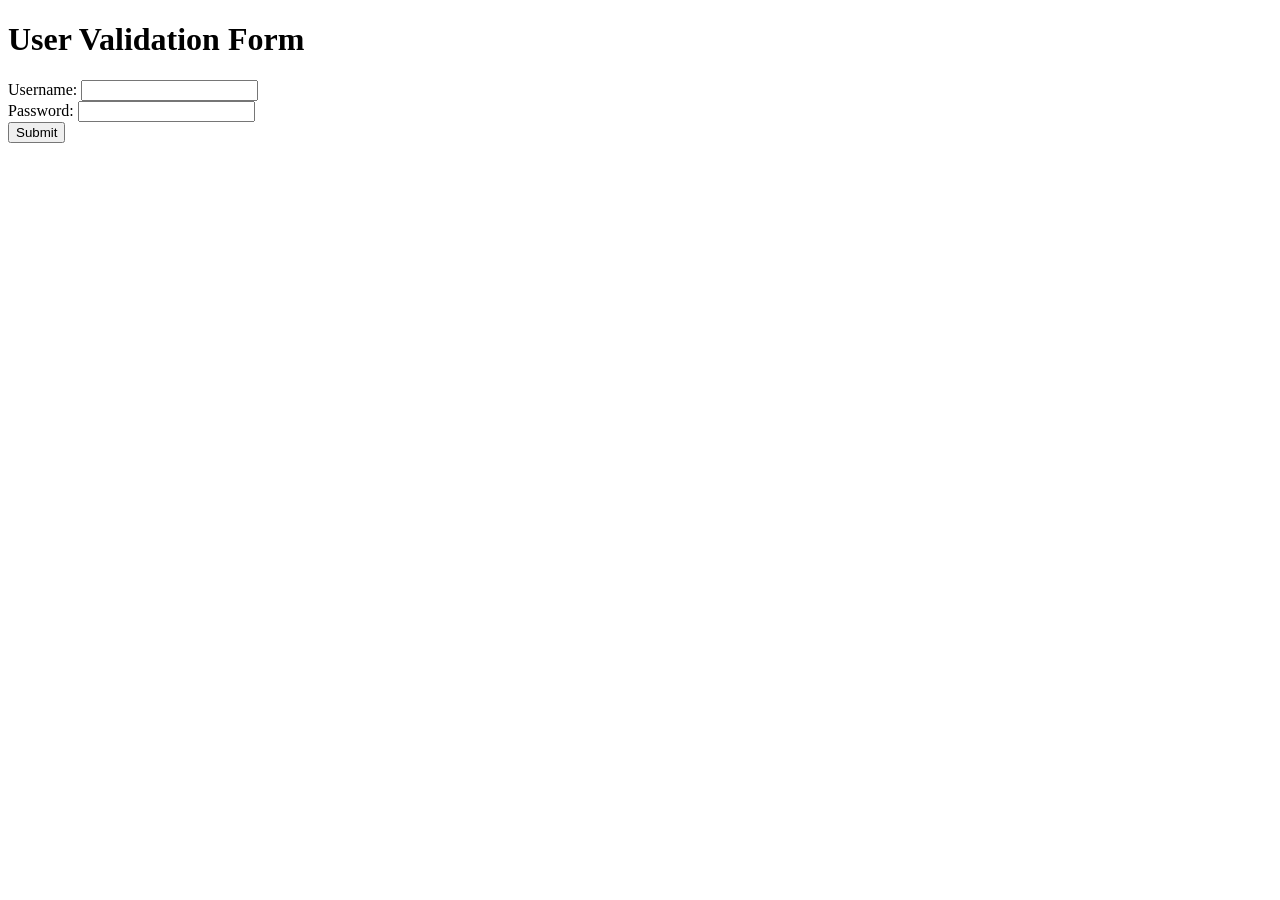
==== 16-2-23/index.html @ 6a5f62a1 "Add files via upload" ====
<!DOCTYPE html>
<html>
  <head>
    <title>User Validation Form</title>
    <script src="user-validation.js"></script>
  </head>
  <body>
    <!DOCTYPE html>
    <html>
      <head>
        <title>User Validation Form</title>
      </head>
      <body>
        <h1>User Validation Form</h1>
        <form onsubmit="return validateForm()">
          <label for="username">Username:</label>
          <input type="text" id="username" name="username" required minlength="6"><br>
    
          <label for="password">Password:</label>
          <input type="password" id="password" name="password" required minlength="8"><br>
    
          <input type="submit" value="Submit">
        </form>
    
        <script>
          function User(username, password) {
            this.username = username;
            this.password = password;
          }
    
          User.prototype.validate = function() {
            if (this.username.length < 6) {
              return "Username must be at least 6 characters long.";
            }
            if (this.password.length < 8) {
              return "Password must be at least 8 characters long.";
            }
            return true;
          }
    
          function validateForm() {
            const username = document.getElementById("username").value;
            const password = document.getElementById("password").value;
            const user = new User(username, password);
            const validationResult = user.validate();
            if (validationResult === true) {
              alert("User is valid!");
              return true;
            } else {
              alert("User is invalid: " + validationResult);
              return false;
            }
          }
        </script>
      </body>
    </html>
      </body>
</html>
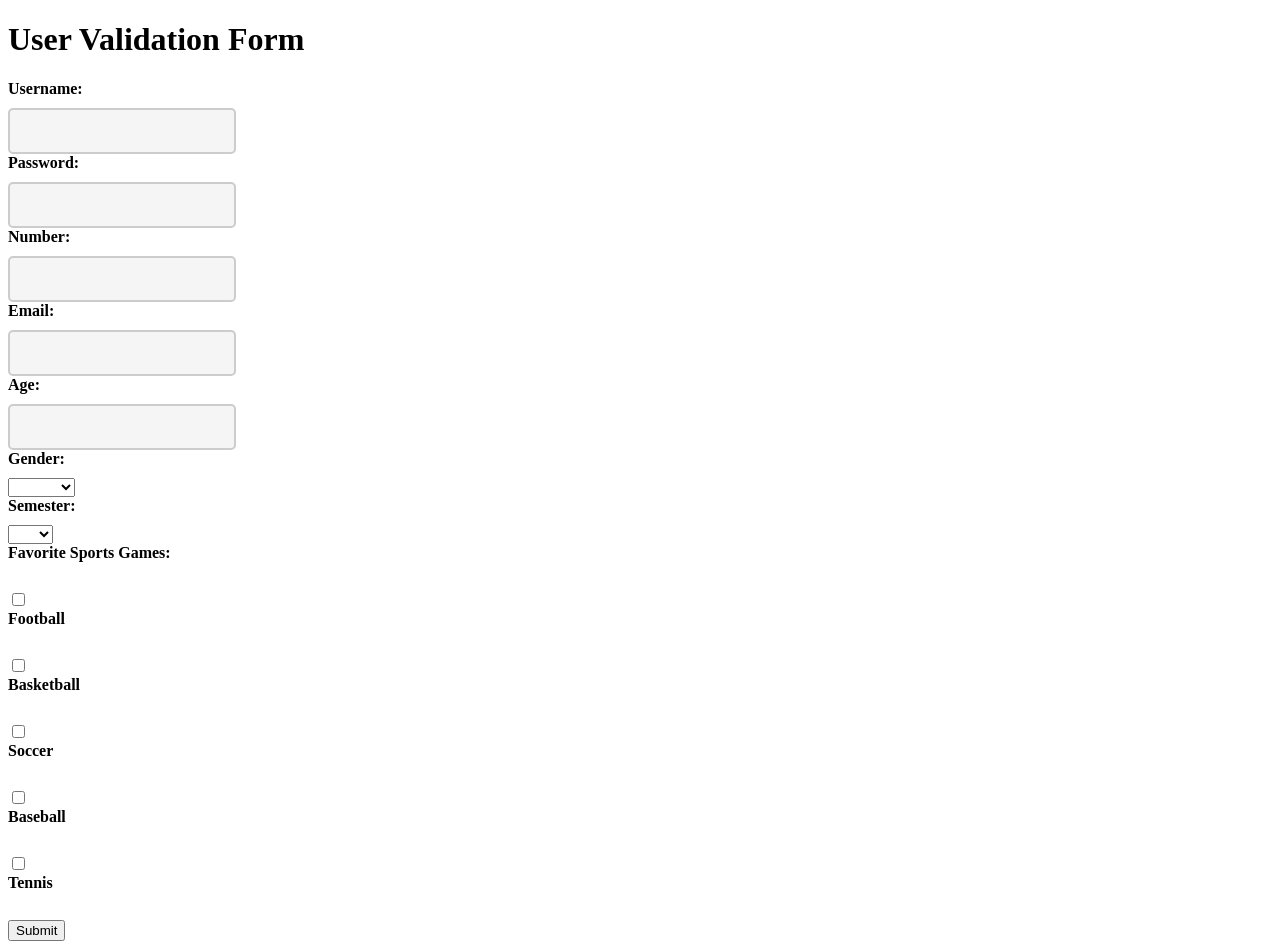
==== commit 9897650d: "Add files via upload" ====
--- a/16-2-23/index.html
+++ b/16-2-23/index.html
@@ -5,54 +5,219 @@
     <script src="user-validation.js"></script>
   </head>
   <body>
-    <!DOCTYPE html>
-    <html>
-      <head>
-        <title>User Validation Form</title>
-      </head>
-      <body>
-        <h1>User Validation Form</h1>
-        <form onsubmit="return validateForm()">
-          <label for="username">Username:</label>
-          <input type="text" id="username" name="username" required minlength="6"><br>
-    
-          <label for="password">Password:</label>
-          <input type="password" id="password" name="password" required minlength="8"><br>
-    
-          <input type="submit" value="Submit">
-        </form>
-    
-        <script>
-          function User(username, password) {
-            this.username = username;
-            this.password = password;
-          }
-    
-          User.prototype.validate = function() {
-            if (this.username.length < 6) {
-              return "Username must be at least 6 characters long.";
-            }
-            if (this.password.length < 8) {
-              return "Password must be at least 8 characters long.";
-            }
-            return true;
-          }
-    
-          function validateForm() {
-            const username = document.getElementById("username").value;
-            const password = document.getElementById("password").value;
-            const user = new User(username, password);
-            const validationResult = user.validate();
-            if (validationResult === true) {
-              alert("User is valid!");
-              return true;
-            } else {
-              alert("User is invalid: " + validationResult);
-              return false;
-            }
-          }
-        </script>
-      </body>
-    </html>
-      </body>
-</html>
+    <style>
+      /* form container */
+#user-form {
+  max-width: 500px;
+  margin: 0 auto;
+  padding: 20px;
+  background-color: #f9f9f9;
+  border-radius: 5px;
+  box-shadow: 0px 2px 5px rgba(0,0,0,0.2);
+}
+
+/* form labels */
+label {
+  display: block;
+  margin-bottom: 10px;
+  font-size: 16px;
+  font-weight: bold;
+}
+
+/* form inputs */
+input[type="text"], input[type="password"], input[type="email"], input[type="number"] {
+  width: 100x;
+  padding: 12px;
+  font-size: 16px;
+  font-family: Arial, sans-serif;
+  border: 2px solid #ccc;
+  border-radius: 5px;
+  box-sizing: border-box;
+  background-color: #f5f5f5;
+}
+
+input[type="text"]:focus, input[type="password"]:focus, input[type="email"]:focus, input[type="number"]:focus {
+  border-color: #4caf50;
+  outline: none;
+}
+
+input[type="text"]::placeholder, input[type="password"]::placeholder, input[type="email"]::placeholder, input[type="number"]::placeholder {
+  color: #aaa;
+}
+
+/* form checkbox */
+.checkbox-group {
+  margin-bottom: 10px;
+}
+
+.checkbox-group label {
+  display: inline-block;
+  margin-right: 10px;
+  font-size: 16px;
+  font-weight: normal;
+}
+
+.checkbox-group input[type="checkbox"] {
+  margin-right: 5px;
+}
+
+/* submit button */
+button[type="submit"] {
+  display: block;
+  margin: 20px 0 0 auto;
+  padding: 12px 24px;
+  font-size: 16px;
+  font-weight: bold;
+  color: #fff;
+  background-color: #4caf50;
+  border: none;
+  border-radius: 5px;
+  cursor: pointer;
+  transition: background-color 0.3s ease;
+}
+
+button[type="submit"]:hover {
+  background-color: #347a2a;
+}
+
+    </style>
+    <h1>User Validation Form</h1>
+    <form onsubmit="return validateForm()">
+      <label for="username">Username:</label>
+      <input type="text" id="username" name="username" required minlength="6"><br>
+
+      <label for="password">Password:</label>
+      <input type="password" id="password" name="password" required minlength="8"><br>
+
+      <label for="number">Number:</label>
+      <input type="number" id="number" name="number" required min="0"><br>
+
+      <label for="email">Email:</label>
+      <input type="email" id="email" name="email" required><br>
+
+      <label for="age">Age:</label>
+      <input type="number" id="age" name="age" required min="18"><br>
+
+      <label for="gender">Gender:</label>
+      <select id="gender" name="gender" required>
+        <option value=""></option>
+        <option value="male">Male</option>
+        <option value="female">Female</option>
+        <option value="other">Other</option>
+      </select><br>
+
+      <label for="semester">Semester:</label>
+      <select id="semester" name="semester" required>
+        <option value=""></option>
+        <option value="1">1st</option>
+        <option value="2">2nd</option>
+        <option value="3">3rd</option>
+        <option value="4">4th</option>
+        <option value="5">5th</option>
+        <option value="6">6th</option>
+        <option value="7">7th</option>
+        <option value="8">8th</option>
+      </select><br>
+
+      <label>Favorite Sports Games:</label><br>
+      <input type="checkbox" id="checkbox1" name="game" value="football">
+      <label for="checkbox1">Football</label><br>
+      <input type="checkbox" id="checkbox2" name="game" value="basketball">
+      <label for="checkbox2">Basketball</label><br>
+      <input type="checkbox" id="checkbox3" name="game" value="soccer">
+      <label for="checkbox3">Soccer</label><br>
+      <input type="checkbox" id="checkbox4" name="game" value="baseball">
+      <label for="checkbox4">Baseball</label><br>
+      <input type="checkbox" id="checkbox5" name="game" value="tennis">
+      <label for="checkbox5">Tennis</label><br>
+
+      <input type="submit" value="Submit">
+    </form>
+
+    <script>
+      function User(username, password, number, email, age, gender, semester, games) {
+        this.username = username;
+        this.password = password;
+        this.number = number;
+        this.email = email;
+        this.age = age;
+        this.gender = gender;
+        this.semester = semester;
+        this.games = games;
+      }
+
+      User.prototype.validate = function() {
+  if (this.username.length < 6) {
+    alert("Username must be at least 6 characters long.");
+    return false;
+  }
+
+  if (this.password.length < 8) {
+    alert("Password must be at least 8 characters long.");
+    return false;
+  }
+
+  if (this.number <= 0) {
+    alert("Number must be a positive integer.");
+    return false;
+  }
+
+  if (!this.email.includes("@")) {
+    alert("Email must contain an '@' symbol.");
+    return false;
+  }
+
+  if (this.age < 18) {
+    alert("You must be 18 or older to use this form.");
+    return false;
+  }
+
+  if (this.gender === "") {
+    alert("Please select a gender.");
+    return false;
+  }
+
+  if (this.semester === "") {
+    alert("Please select a semester.");
+    return false;
+  }
+
+  var games = document.getElementsByName("game");
+  var checked = false;
+  for (var i = 0; i < games.length; i++) {
+    if (games[i].checked) {
+      checked = true;
+      break;
+    }
+  }
+  if (!checked) {
+    alert("Please select at least one favorite sport game.");
+    return false;
+  }
+
+  return true;
+}
+
+function validateForm() {
+  var username = document.getElementById("username").value;
+  var password = document.getElementById("password").value;
+  var number = parseInt(document.getElementById("number").value);
+  var email = document.getElementById("email").value;
+  var age = parseInt(document.getElementById("age").value);
+  var gender = document.getElementById("gender").value;
+  var semester = document.getElementById("semester").value;
+  var games = [];
+  var checkboxes = document.getElementsByName("game");
+  for (var i = 0; i < checkboxes.length; i++) {
+    if (checkboxes[i].checked) {
+      games.push(checkboxes[i].value);
+    }
+  }
+  var user = new User(username, password, number, email, age, gender, semester, games);
+  if (user.validate()) {
+    alert("Validation successful!");
+    return true;
+  } else {
+    return false;
+  }
+}
